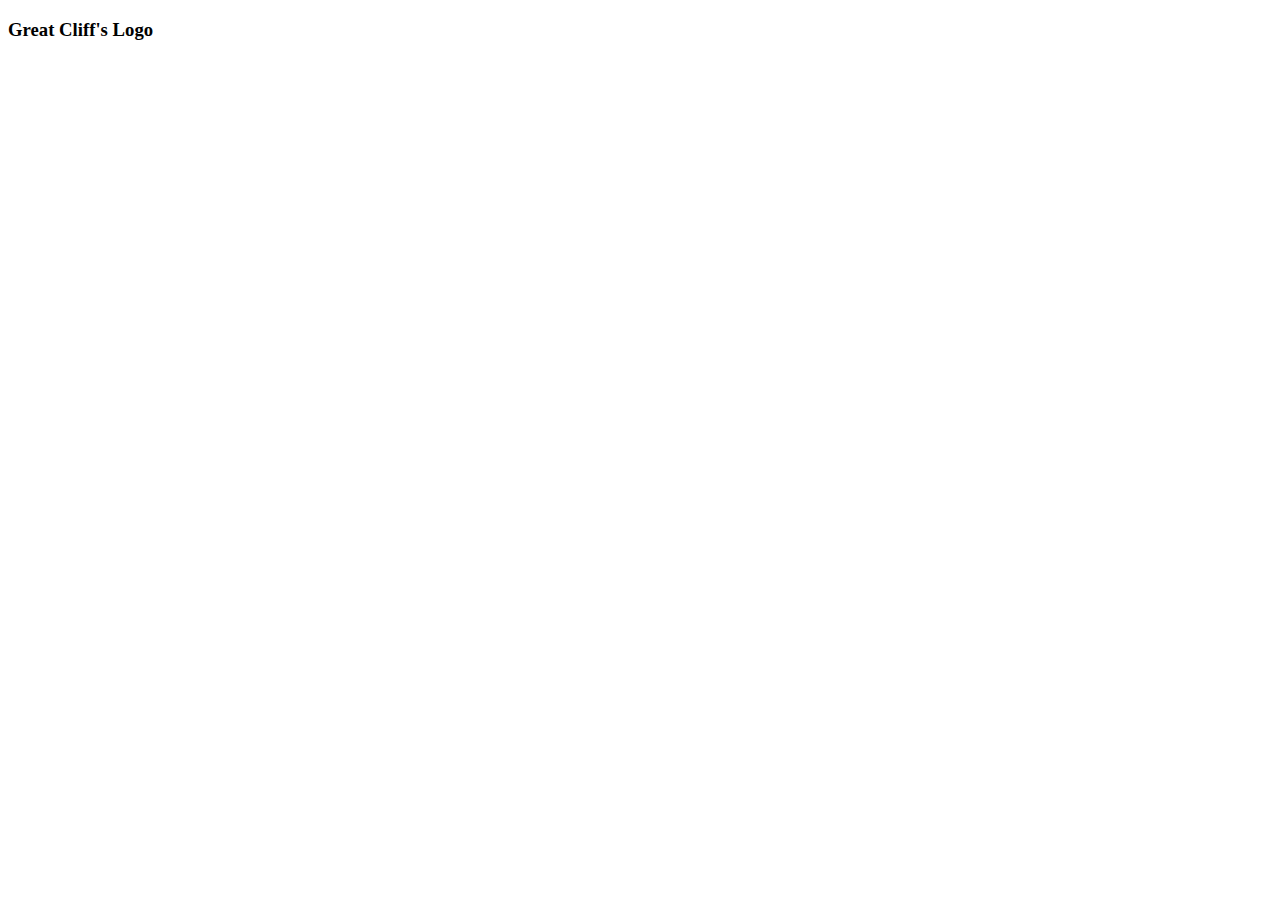
==== homework-module1/index.html @ 18349c15 "deleted files" ====
<!DOCTYPE html>
    <html>
        <head>
            <title>Tutorial Website</title>
            <meta charset="utf-8">
        </head>
    <body>
        <header>
            <div class="main-header">
                <div class="logo">
                    <h3>Great Cliff's Logo</h3>
                </div>
                <nav class="main-menu">

                </nav>
            </div>
        </header>
    </body>
    </html>
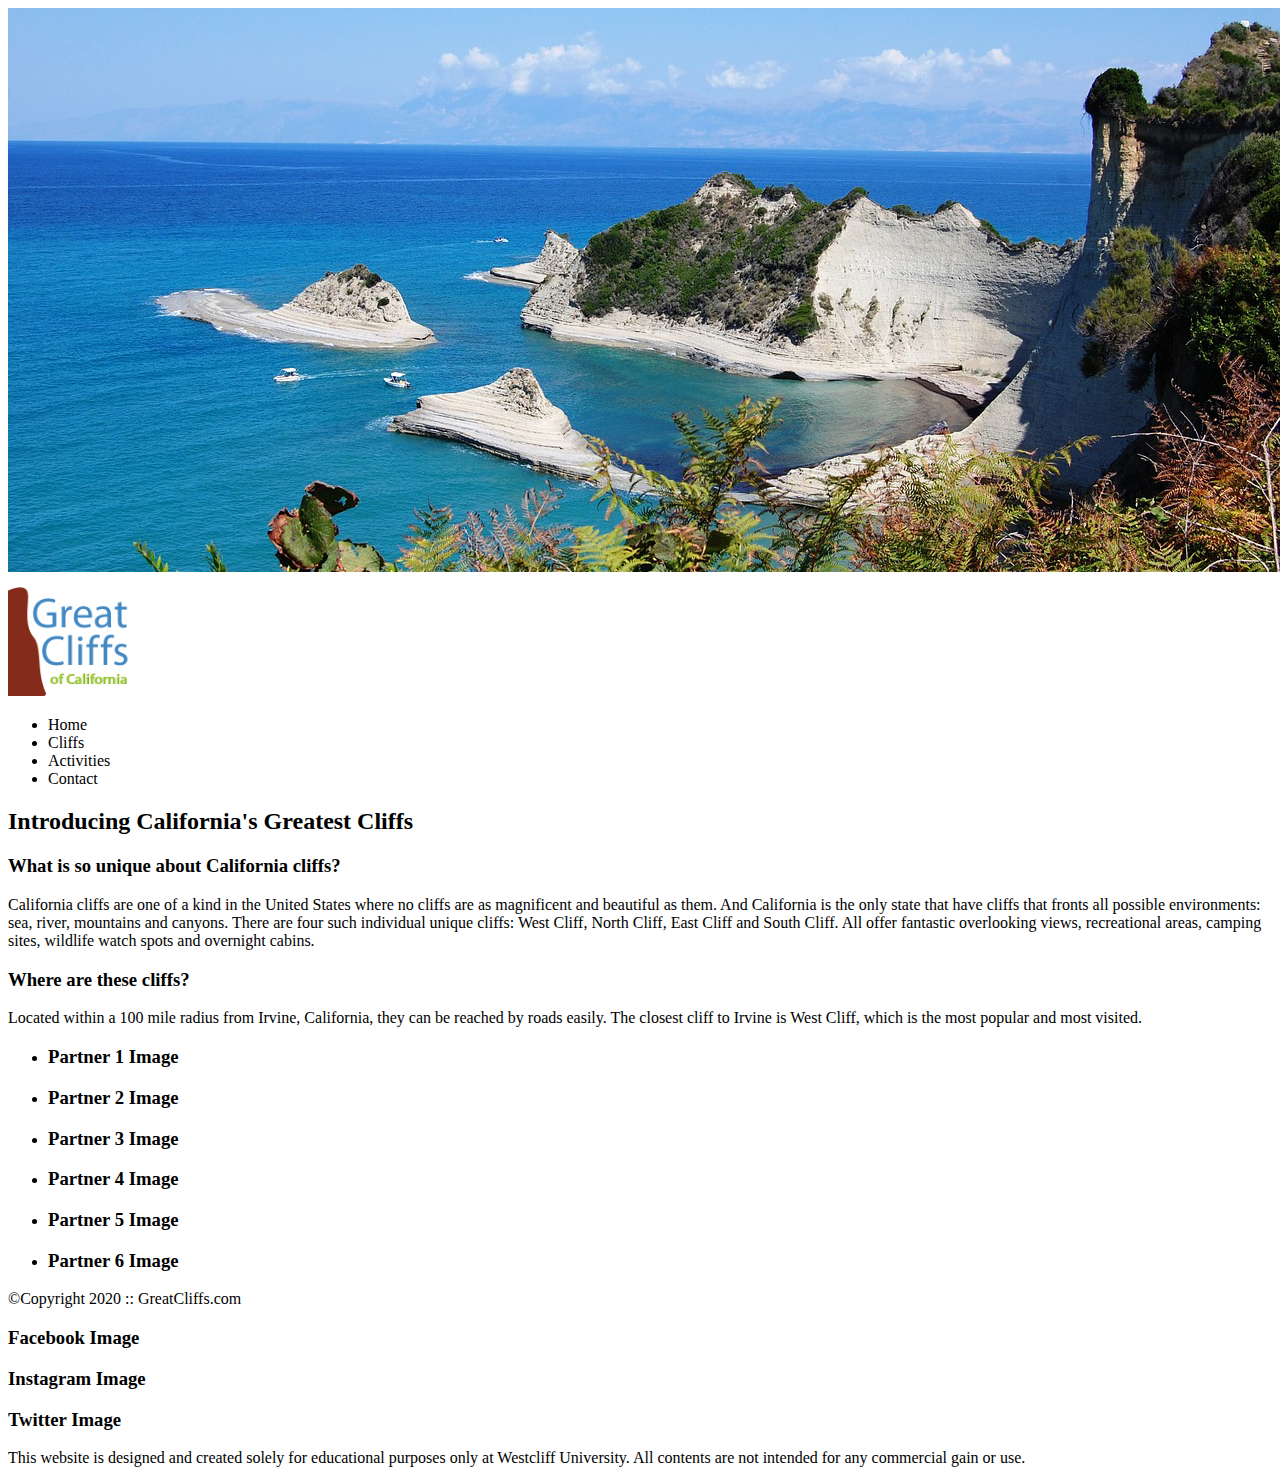
==== commit 085938cc: "updated the nav links in the homework" ====
--- a/homework-module1/index.html
+++ b/homework-module1/index.html
@@ -5,15 +5,69 @@
             <meta charset="utf-8">
         </head>
     <body>
-        <header>
-            <div class="main-header">
-                <div class="logo">
-                    <h3>Great Cliff's Logo</h3>
+        <div id="container">
+            <header>
+                <img src="images/cliff_ocean.jpg" alt="Ocean View Cliff" width="1280" height="564">
+                <div class="main-header">
+                    <div class="logo">
+                        <img src="images/logo.png" alt="Great Cliffs Logo" width="125">
+                    </div>
+                    <nav class="main-menu">
+                        <ul>
+                            <li>Home</li>
+                            <li>Cliffs</li>
+                            <li>Activities</li>
+                            <li>Contact</li>
+                        </ul>
+                    </nav>
                 </div>
-                <nav class="main-menu">
-
-                </nav>
-            </div>
-        </header>
+            </header>
+    
+            <!-- Main Content -->
+            <main>
+                <h2>Introducing California's Greatest Cliffs</h2>
+                <h3>What is so unique about California cliffs?</h3>
+                <p>California cliffs are one of a kind in the United States where no cliffs are as magnificent and beautiful as them. And California is the only state that have cliffs that fronts all possible environments: sea, river, mountains and canyons. There are four such individual unique cliffs: West Cliff, North Cliff, East Cliff and South Cliff. All offer fantastic overlooking views, recreational areas, camping sites, wildlife watch spots and overnight cabins.</p>
+                <h3>Where are these cliffs?</h3>
+                <p>Located within a 100 mile radius from Irvine, California, they can be reached by roads easily. The closest cliff to Irvine is West Cliff, which is the most popular and most visited.</p>
+            </main> <!-- End Main Content -->
+    
+            <section>
+                <ul id="partners">
+                    <li class="partner">
+                        <h3>Partner 1 Image</h3>
+                    </li>
+                    <li class="partner">
+                        <h3>Partner 2 Image</h3>
+                    </li>
+                    <li class="partner">
+                        <h3>Partner 3 Image</h3>
+                    </li>
+                    <li class="partner">
+                        <h3>Partner 4 Image</h3>
+                    </li>
+                    <li class="partner">
+                        <h3>Partner 5 Image</h3>
+                    </li>
+                    <li class="partner">
+                        <h3>Partner 6 Image</h3>
+                    </li>
+                </ul>
+            </section>
+    
+            <footer>
+                <div id="nondisclaimer">
+                    <div class="copy">&copy;Copyright 2020 :: GreatCliffs.com</div>
+                    <div class="social">
+                        <h3>Facebook Image</h3>
+                        <h3>Instagram Image</h3>
+                        <h3>Twitter Image</h3>
+                    </div>
+                </div>
+                <div id="disclaimer">
+                    <p>This website is designed and created solely for educational purposes only at Westcliff University. All contents are not intended for any commercial gain or use.</p>
+                </div>
+            </footer>
+        </div>
     </body>
     </html>